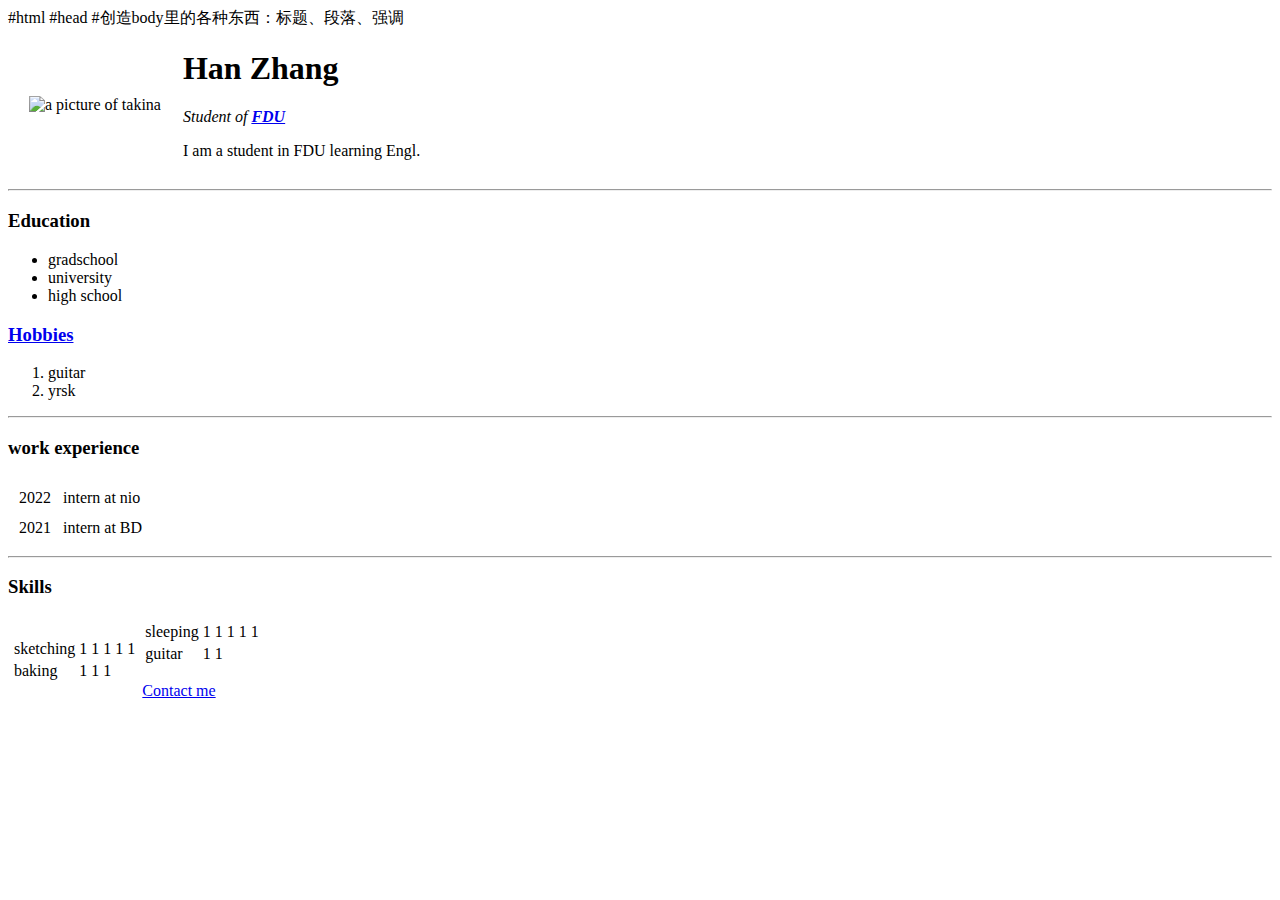
==== index.html @ 6ef60151 "Add initial cv website files" ====
<!-- 完整代码 -->

#html
<html>
<!-- 所有html tag内的都是html代码 -->

#head

<head>
    <!-- 保存网页信息的地方 -->
    <meta charset="utf-8">
    <!-- meta: give associate data to the html doc  -->
    <!-- 这里是告诉这个html所有文本都使用utf-8 -->
    <!-- 一定要写进去！非常重要！ -->
    <title>EIMY's personal site</title>
    </meta>
</head>

#创造body里的各种东西：标题、段落、强调

<body>
    <table cellspacing="20">
        <tr>
            <td> <img src="https://myanimelist.net/character/204620/Takina_Inoue" alt="a picture of takina">
            </td>
            <td>
                <h1>Han Zhang</h1>
                <p><em>Student of <strong>
                            <a href="https://jwfw.fudan.edu.cn">
                                FDU
                            </a></strong></em></p>
                <!-- paragraph & italicized -->
                <p>I am a student in FDU learning Engl.</p>
            </td>
        </tr>
    </table>
    <hr>
    <h3>Education</h3>
    <ul>
        <li>gradschool</li>
        <li>university</li>
        <li>high school</li>
    </ul>
    <h3>
        <a href="hobbies.html"">Hobbies</a>
    </h3>
    <ol>
        <li>guitar</li>
        <li>yrsk</li>
    </ol>
    <hr>
    <h3>
        work experience
    </h3>
    <table cellspacing="10">
        <tr>
            <td>2022</td>
            <td>intern at nio</td>
        </tr>
        <tr>
            <td>2021</td>
            <td>intern at BD</td>
        </tr>
    </table>
    <hr>
    <h3>
        Skills
    </h3>
    <table>
        <tr>
            <td>
                <table>
                    <tr>
                        <td>sketching</td>
                        <td>1 1 1 1 1</td>
                    </tr>
                    <tr>
                        <td>baking</td>
                        <td>1 1 1</td>
                    </tr>
                </table>
            </td>
            <td>
                <table>
                    <tr>
                        <td>sleeping</td>
                        <td>1 1 1 1 1</td>
                    </tr>
                    <tr>
                        <td>guitar</td>
                        <td>1 1</td>
                    </tr>
            </td>
        </tr>
    </table>
    <p><a href="contact-me.html">Contact me</a></p>
</body>

</html>
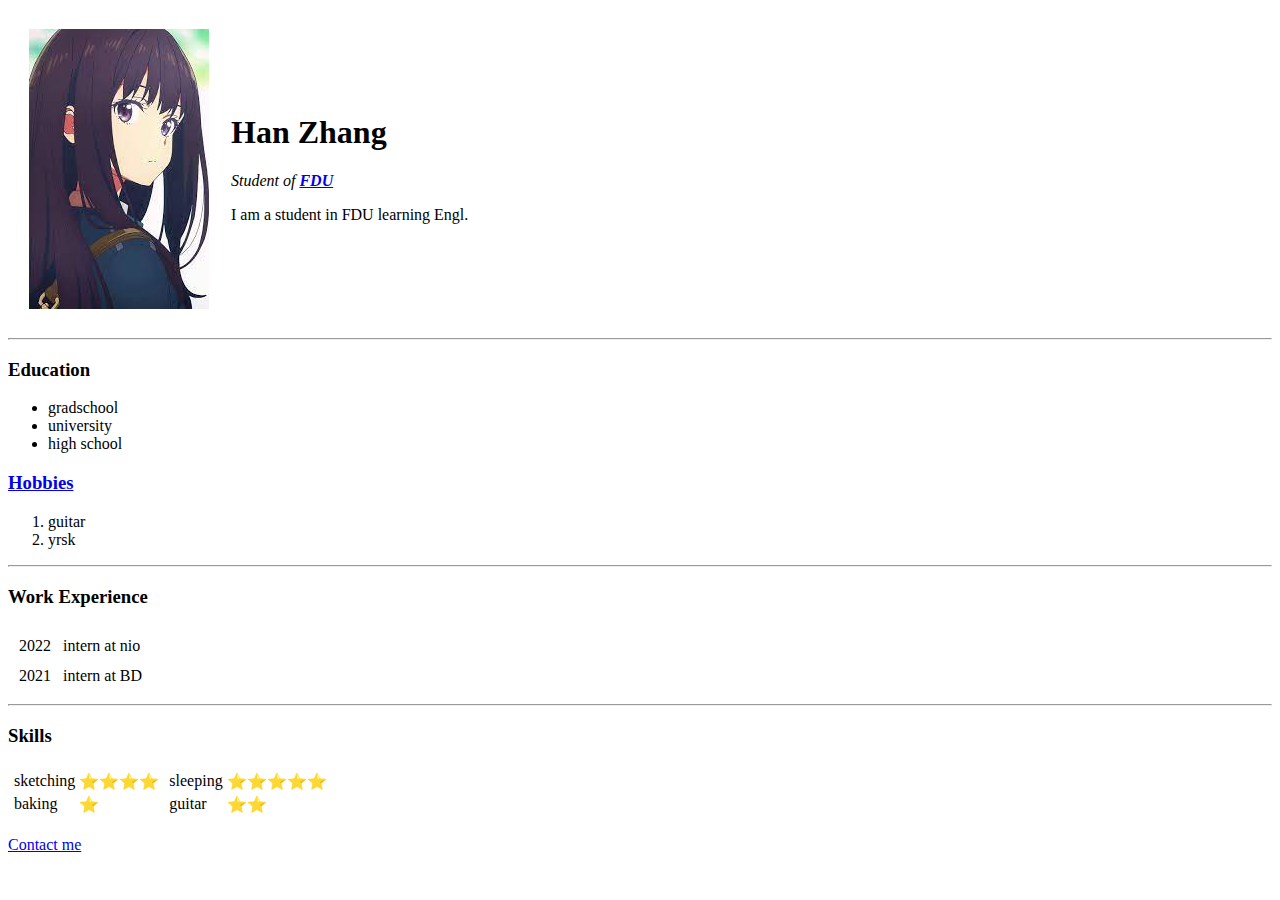
==== commit 0efec786: "Update index.html" ====
--- a/index.html
+++ b/index.html
@@ -1,10 +1,6 @@
-<!-- 完整代码 -->
-
-#html
 <html>
 <!-- 所有html tag内的都是html代码 -->
 
-#head
 
 <head>
     <!-- 保存网页信息的地方 -->
@@ -16,12 +12,11 @@
     </meta>
 </head>
 
-#创造body里的各种东西：标题、段落、强调
 
 <body>
     <table cellspacing="20">
         <tr>
-            <td> <img src="https://myanimelist.net/character/204620/Takina_Inoue" alt="a picture of takina">
+            <td> <img src="[data-uri]" alt="a picture of takina">
             </td>
             <td>
                 <h1>Han Zhang</h1>
@@ -50,7 +45,7 @@
     </ol>
     <hr>
     <h3>
-        work experience
+        Work Experience
     </h3>
     <table cellspacing="10">
         <tr>
@@ -72,11 +67,11 @@
                 <table>
                     <tr>
                         <td>sketching</td>
-                        <td>1 1 1 1 1</td>
+                        <td>⭐️⭐️⭐️⭐️</td>
                     </tr>
                     <tr>
                         <td>baking</td>
-                        <td>1 1 1</td>
+                        <td>⭐️</td>
                     </tr>
                 </table>
             </td>
@@ -84,16 +79,17 @@
                 <table>
                     <tr>
                         <td>sleeping</td>
-                        <td>1 1 1 1 1</td>
+                        <td>⭐️⭐️⭐️⭐️⭐️</td>
                     </tr>
                     <tr>
                         <td>guitar</td>
-                        <td>1 1</td>
+                        <td>⭐️⭐️</td>
                     </tr>
+                </table>
             </td>
         </tr>
     </table>
-    <p><a href="contact-me.html">Contact me</a></p>
+<p><a href="contact-me.html">Contact me</a></p>
 </body>
 
-</html>+</html>
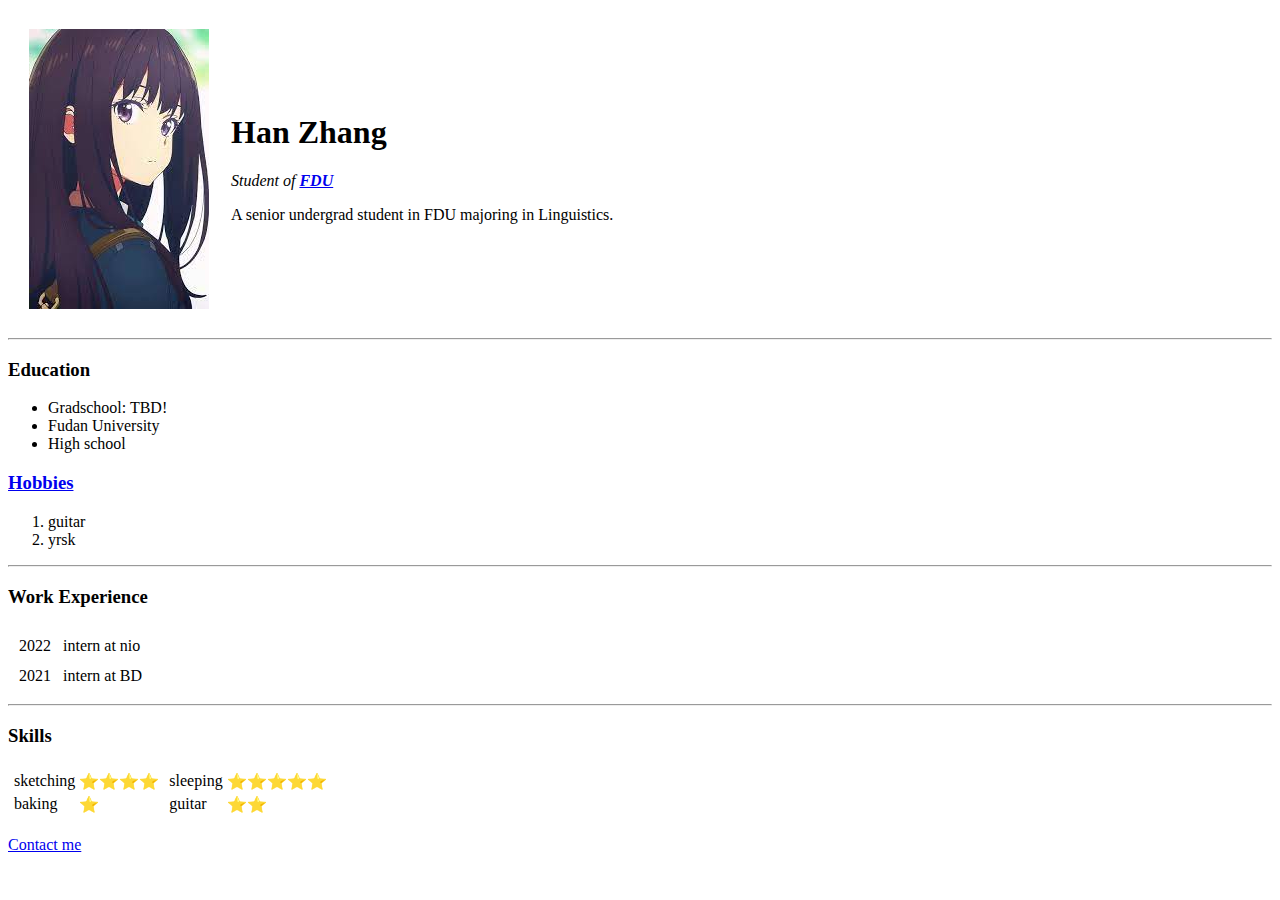
==== commit ff6e2639: "Update index.html" ====
--- a/index.html
+++ b/index.html
@@ -21,20 +21,20 @@
             <td>
                 <h1>Han Zhang</h1>
                 <p><em>Student of <strong>
-                            <a href="https://jwfw.fudan.edu.cn">
+                            <a href="https://en.wikipedia.org/wiki/Fudan_University">
                                 FDU
                             </a></strong></em></p>
                 <!-- paragraph & italicized -->
-                <p>I am a student in FDU learning Engl.</p>
+                <p>A senior undergrad student in FDU majoring in Linguistics.</p>
             </td>
         </tr>
     </table>
     <hr>
     <h3>Education</h3>
     <ul>
-        <li>gradschool</li>
-        <li>university</li>
-        <li>high school</li>
+        <li>Gradschool: TBD!</li>
+        <li>Fudan University</li>
+        <li>High school</li>
     </ul>
     <h3>
         <a href="hobbies.html"">Hobbies</a>
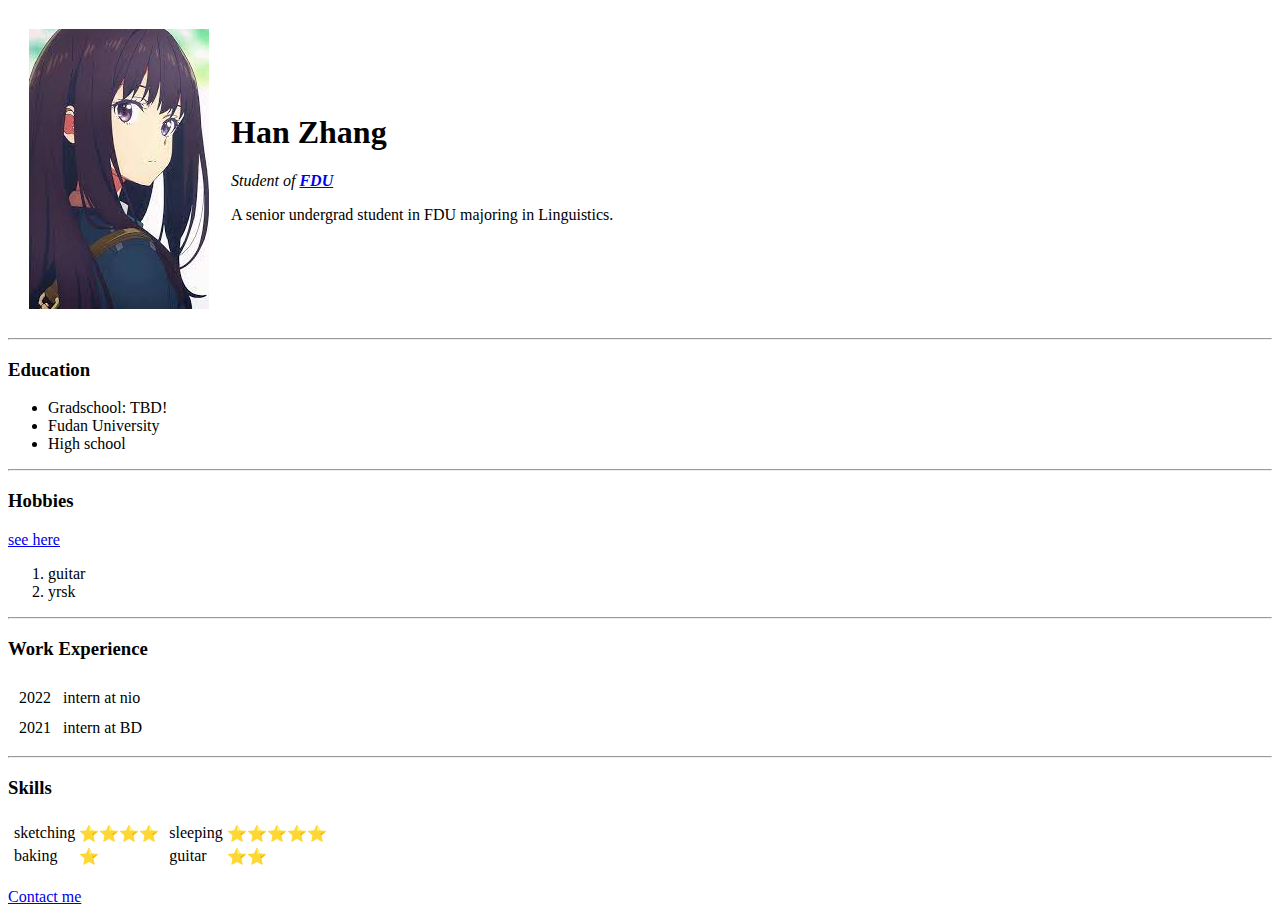
==== commit e711a117: "Update index.html" ====
--- a/index.html
+++ b/index.html
@@ -10,6 +10,7 @@
     <!-- 一定要写进去！非常重要！ -->
     <title>EIMY's personal site</title>
     </meta>
+    <link rel="stylesheet" href="css/styles.css">
 </head>
 
 
@@ -36,9 +37,11 @@
         <li>Fudan University</li>
         <li>High school</li>
     </ul>
+    <hr>
     <h3>
-        <a href="hobbies.html"">Hobbies</a>
+        Hobbies
     </h3>
+    <a href="hobbies.html">see here</a>
     <ol>
         <li>guitar</li>
         <li>yrsk</li>
